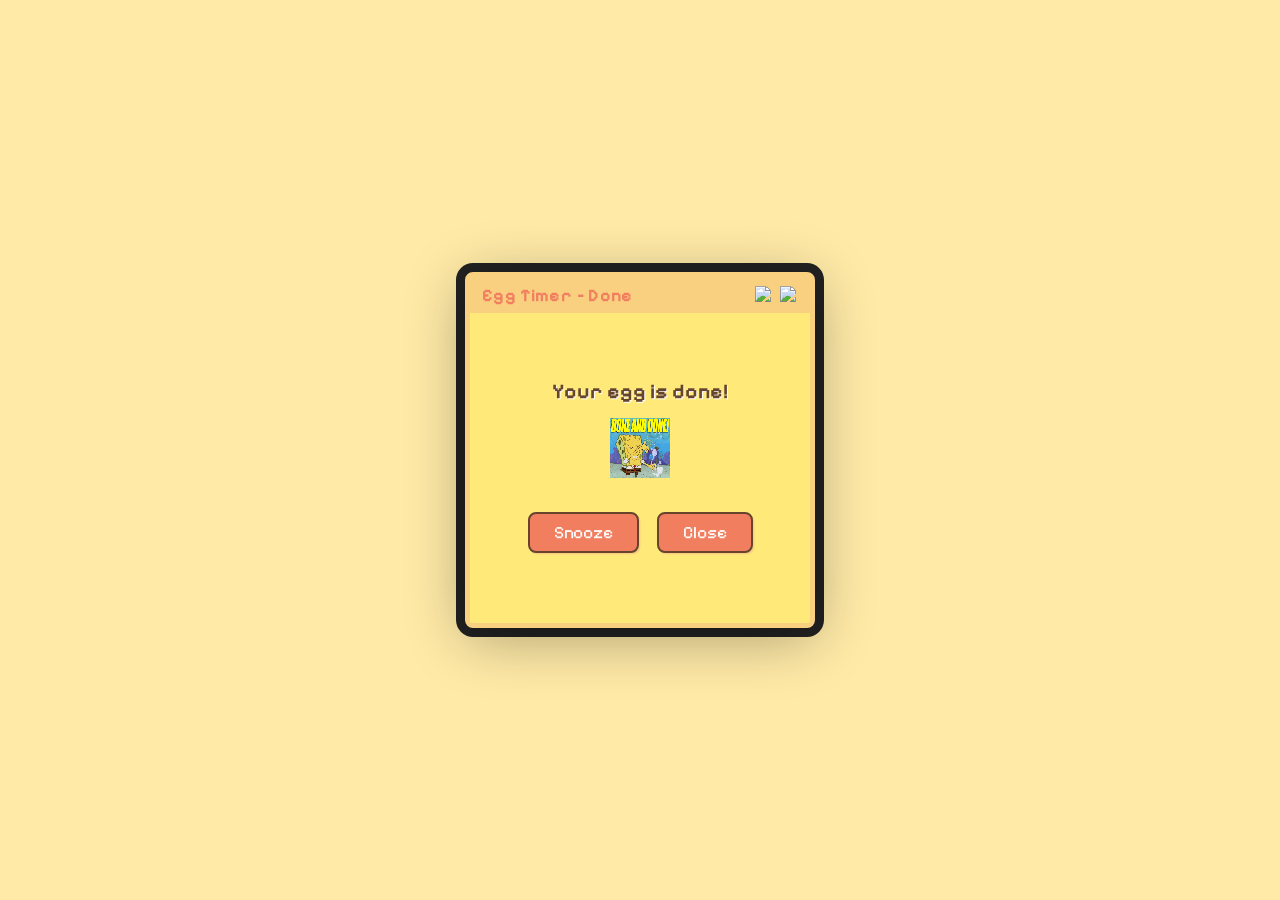
==== done.html @ 3d1ee56f "Initial commit: Retro Egg Timer Clone" ====
<!DOCTYPE html>
<html lang="en">
<head>
    <meta charset="UTF-8" />
    <meta name="viewport" content="width=device-width, initial-scale=1.0"/>
    <title>Egg Timer – Done</title>
    <link href="https://fonts.googleapis.com/css2?family=Pixelify+Sans:wght@700&display=swap" rel="stylesheet">
    <link rel="stylesheet" href="style.css" />
</head>
<body>
<div class="window">
    <div class="window-bar">
        <span class="window-title">Egg Timer – Done</span>
        <div class="window-icons">
            <img src="assets/minimize.png" alt="minimize" class="icon">
            <img src="assets/close.png" alt="close" class="icon">
        </div>
    </div>
    <div class="window-content done-content">
        <h2 class="done-title">Your egg is done!</h2>
        <img id="egg-done" src="assets/egg-done.gif" alt="Egg Done Animation" class="egg-gif" />
        <div class="done-btn-row">
            <button class="snooze-btn" onclick="window.location.href='timer.html?egg=soft'">Snooze</button>
            <button class="close-btn" onclick="window.location.href='index.html'">Close</button>
        </div>
    </div>
</div>
</body>
</html>
---- style.css ----
@import url('https://fonts.googleapis.com/css2?family=Pixelify+Sans:wght@700&display=swap');

:root {
    --yellow: #ffea79;
    --border-yellow: #f9d080;
    --brown: #67452d;
    --orange: #f07e5f;
    --white: #fff;
}

body {
    background: #ffeaa7;
    font-family: 'Pixelify Sans', monospace;
    margin: 0;
    padding: 0;
    min-height: 100vh;
    display: flex;
    justify-content: center;
    align-items: center;
}

.window {
    width: 340px;
    border: 5px solid var(--border-yellow);
    background: var(--yellow);
    box-shadow: 0 10px 60px #0005, 0 0 0 9px #222;
    border-radius: 8px;
    overflow: hidden;
}

.window-bar {
    background: var(--border-yellow);
    color: var(--orange);
    display: flex;
    align-items: center;
    justify-content: space-between;
    height: 36px;
    padding: 0 12px;
    font-size: 1.1rem;
    border-bottom: 2.5px solid var(--yellow);
}

.window-title {
    font-family: 'Pixelify Sans', monospace;
    font-weight: 700;
    letter-spacing: .02em;
}

.window-icons {
    display: flex;
    gap: 5px;
}
.icon {
    width: 18px; height: 18px;
    margin-left: 2px;
    image-rendering: pixelated;
}

.window-content {
    padding: 32px 0 36px 0;
    min-height: 260px;
    display: flex;
    flex-direction: column;
    align-items: center;
    position: relative;
    background: var(--yellow);
}

/* Clouds */
.cloud {
    position: absolute;
    z-index: 0;
    opacity: 0.92;
}
.cloud1 { left: 18px; top: 48px; width: 60px; }
.cloud2 { left: 160px; top: 125px; width: 84px; }
.cloud3 { left: 60px; top: 185px; width: 48px; }

.start-title {
    font-family: 'Pixelify Sans', monospace;
    color: var(--brown);
    font-size: 2.25rem;
    text-align: center;
    margin: 48px 0 28px 0;
    z-index: 1;
    line-height: 1.1;
    text-shadow: 1.5px 1.5px 0 var(--white);
}

.start-btn {
    background: var(--orange);
    color: var(--white);
    border: 2.5px solid var(--brown);
    font-family: 'Pixelify Sans', monospace;
    font-size: 1.3rem;
    padding: 12px 38px;
    border-radius: 9px;
    box-shadow: 2.5px 2.5px 0 var(--border-yellow);
    cursor: pointer;
    transition: background 0.14s, transform 0.07s;
    z-index: 1;
}
.start-btn:hover {
    background: #d96a4d;
    transform: scale(1.07);
}
.menu-content {
    display: flex;
    flex-direction: column;
    align-items: center;
    min-height: 280px;
    justify-content: flex-start;
    position: relative;
    background: var(--yellow);
}
.menu-title {
    color: var(--brown);
    font-family: 'Pixelify Sans', monospace;
    font-size: 1.4rem;
    margin-bottom: 24px;
    margin-top: 18px;
    text-shadow: 1.5px 1.5px 0 var(--white);
}
.egg-menu {
    display: flex;
    flex-wrap: wrap;
    gap: 24px;
    justify-content: center;
}
.egg-option {
    background: var(--border-yellow);
    border: 2.5px solid var(--brown);
    border-radius: 12px;
    box-shadow: 2.5px 2.5px 0 var(--yellow);
    padding: 18px 16px 12px 16px;
    min-width: 110px;
    min-height: 100px;
    font-family: 'Pixelify Sans', monospace;
    color: var(--brown);
    font-size: 1.15rem;
    cursor: pointer;
    transition: background 0.15s, transform 0.07s;
    display: flex;
    flex-direction: column;
    align-items: center;
    justify-content: center;
}
.egg-option:hover {
    background: #ffe28e;
    transform: scale(1.05);
}
.egg-icon {
    display: block;
    margin-bottom: 6px;
    height: 42px;
    image-rendering: pixelated;
}
.timer-content {
    display: flex;
    flex-direction: column;
    align-items: center;
    min-height: 280px;
    justify-content: flex-start;
    background: var(--yellow);
    position: relative;
}
.timer-title {
    color: var(--brown);
    font-family: 'Pixelify Sans', monospace;
    font-size: 1.3rem;
    margin-bottom: 14px;
    margin-top: 22px;
    text-shadow: 1.2px 1.2px 0 var(--white);
}
.egg-gif {
    width: 60px;
    height: 60px;
    image-rendering: pixelated;
    margin-bottom: 16px;
}
.timer-desc {
    font-family: 'Pixelify Sans', monospace;
    color: var(--brown);
    font-size: 1.08rem;
    margin-bottom: 9px;
    text-shadow: 1px 1px 0 var(--white);
}
.timer-countdown {
    font-family: 'Pixelify Sans', monospace;
    color: var(--orange);
    font-size: 2.5rem;
    font-weight: bold;
    margin-bottom: 18px;
    letter-spacing: 1.5px;
    text-shadow: 1.5px 1.5px 0 var(--white);
}
.cancel-btn {
    background: var(--border-yellow);
    color: var(--brown);
    border: 2.5px solid var(--brown);
    border-radius: 8px;
    font-family: 'Pixelify Sans', monospace;
    font-size: 1.09rem;
    padding: 8px 24px;
    box-shadow: 1.5px 1.5px 0 var(--yellow);
    cursor: pointer;
    transition: background 0.13s, transform 0.07s;
    margin-top: 10px;
}
.cancel-btn:hover {
    background: #ffe28e;
    transform: scale(1.05);
}
.done-content {
    display: flex;
    flex-direction: column;
    align-items: center;
    min-height: 240px;
    justify-content: flex-start;
    background: var(--yellow);
    position: relative;
}
.done-title {
    color: var(--brown);
    font-family: 'Pixelify Sans', monospace;
    font-size: 1.3rem;
    margin-bottom: 14px;
    margin-top: 32px;
    text-shadow: 1.2px 1.2px 0 var(--white);
}
.done-btn-row {
    display: flex;
    gap: 18px;
    margin-top: 18px;
}
.snooze-btn, .close-btn {
    background: var(--orange);
    color: var(--white);
    border: 2.5px solid var(--brown);
    border-radius: 8px;
    font-family: 'Pixelify Sans', monospace;
    font-size: 1.09rem;
    padding: 8px 24px;
    box-shadow: 1.5px 1.5px 0 var(--border-yellow);
    cursor: pointer;
    transition: background 0.13s, transform 0.07s;
}
.snooze-btn:hover, .close-btn:hover {
    background: #d96a4d;
    transform: scale(1.05);
}
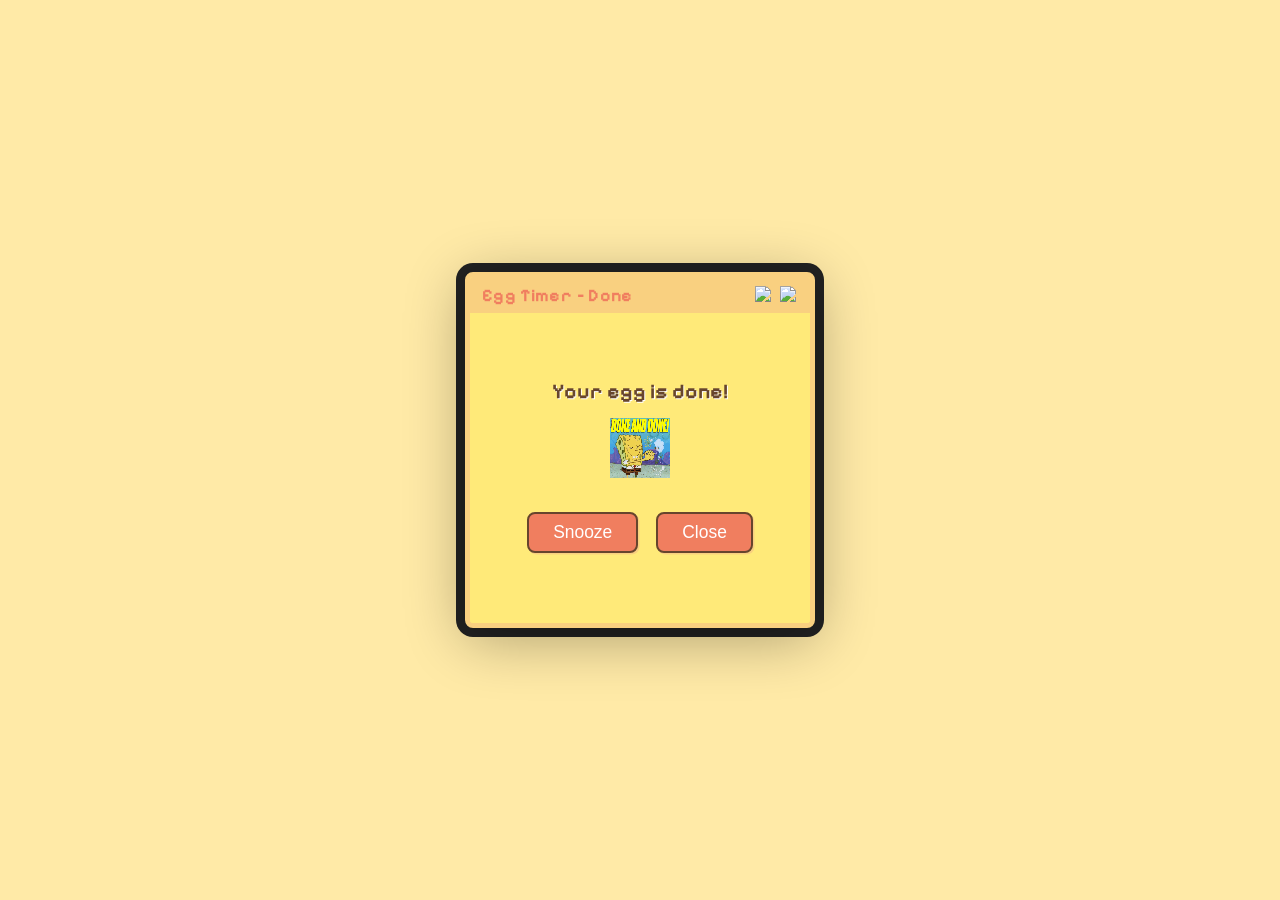
==== commit 444e8439: "Fix bugs, clean CSS, add .gitignore Co-authored-by: Infopibe <184152630+Infopibe@users.noreply.githu" ====
--- a/done.html
+++ b/done.html
@@ -20,10 +20,18 @@
         <h2 class="done-title">Your egg is done!</h2>
         <img id="egg-done" src="assets/egg-done.gif" alt="Egg Done Animation" class="egg-gif" />
         <div class="done-btn-row">
-            <button class="snooze-btn" onclick="window.location.href='timer.html?egg=soft'">Snooze</button>
-            <button class="close-btn" onclick="window.location.href='index.html'">Close</button>
+            <button class="btn snooze-btn">Snooze</button>
+            <button class="btn close-btn" onclick="window.location.href='index.html'">Close</button>
         </div>
     </div>
 </div>
+<script>
+    (function() {
+        const eggParam = new URLSearchParams(window.location.search).get('egg') || 'soft';
+        document.querySelector('.snooze-btn').onclick = function() {
+            window.location.href = 'timer.html?egg=' + eggParam;
+        };
+    })();
+</script>
 </body>
 </html>
--- a/style.css
+++ b/style.css
@@ -1,15 +1,14 @@
-@import url('https://fonts.googleapis.com/css2?family=Pixelify+Sans:wght@700&display=swap');
-
 :root {
     --yellow: #ffea79;
     --border-yellow: #f9d080;
     --brown: #67452d;
     --orange: #f07e5f;
     --white: #fff;
+    --bg: #ffeaa7;
 }
 
 body {
-    background: #ffeaa7;
+    background: var(--bg);
     font-family: 'Pixelify Sans', monospace;
     margin: 0;
     padding: 0;
@@ -41,7 +40,6 @@
 }
 
 .window-title {
-    font-family: 'Pixelify Sans', monospace;
     font-weight: 700;
     letter-spacing: .02em;
 }
@@ -62,6 +60,7 @@
     display: flex;
     flex-direction: column;
     align-items: center;
+    justify-content: flex-start;
     position: relative;
     background: var(--yellow);
 }
@@ -77,7 +76,6 @@
 .cloud3 { left: 60px; top: 185px; width: 48px; }
 
 .start-title {
-    font-family: 'Pixelify Sans', monospace;
     color: var(--brown);
     font-size: 2.25rem;
     text-align: center;
@@ -87,16 +85,23 @@
     text-shadow: 1.5px 1.5px 0 var(--white);
 }
 
+/* Shared button base */
+.btn {
+    border: 2.5px solid var(--brown);
+    border-radius: 8px;
+    font-size: 1.09rem;
+    padding: 8px 24px;
+    cursor: pointer;
+    transition: background 0.13s, transform 0.07s;
+}
+
 .start-btn {
     background: var(--orange);
     color: var(--white);
-    border: 2.5px solid var(--brown);
-    font-family: 'Pixelify Sans', monospace;
     font-size: 1.3rem;
     padding: 12px 38px;
     border-radius: 9px;
     box-shadow: 2.5px 2.5px 0 var(--border-yellow);
-    cursor: pointer;
     transition: background 0.14s, transform 0.07s;
     z-index: 1;
 }
@@ -105,17 +110,10 @@
     transform: scale(1.07);
 }
 .menu-content {
-    display: flex;
-    flex-direction: column;
-    align-items: center;
     min-height: 280px;
-    justify-content: flex-start;
-    position: relative;
-    background: var(--yellow);
 }
 .menu-title {
     color: var(--brown);
-    font-family: 'Pixelify Sans', monospace;
     font-size: 1.4rem;
     margin-bottom: 24px;
     margin-top: 18px;
@@ -135,7 +133,6 @@
     padding: 18px 16px 12px 16px;
     min-width: 110px;
     min-height: 100px;
-    font-family: 'Pixelify Sans', monospace;
     color: var(--brown);
     font-size: 1.15rem;
     cursor: pointer;
@@ -156,17 +153,10 @@
     image-rendering: pixelated;
 }
 .timer-content {
-    display: flex;
-    flex-direction: column;
-    align-items: center;
     min-height: 280px;
-    justify-content: flex-start;
-    background: var(--yellow);
-    position: relative;
 }
 .timer-title {
     color: var(--brown);
-    font-family: 'Pixelify Sans', monospace;
     font-size: 1.3rem;
     margin-bottom: 14px;
     margin-top: 22px;
@@ -179,14 +169,12 @@
     margin-bottom: 16px;
 }
 .timer-desc {
-    font-family: 'Pixelify Sans', monospace;
     color: var(--brown);
     font-size: 1.08rem;
     margin-bottom: 9px;
     text-shadow: 1px 1px 0 var(--white);
 }
 .timer-countdown {
-    font-family: 'Pixelify Sans', monospace;
     color: var(--orange);
     font-size: 2.5rem;
     font-weight: bold;
@@ -197,14 +185,7 @@
 .cancel-btn {
     background: var(--border-yellow);
     color: var(--brown);
-    border: 2.5px solid var(--brown);
-    border-radius: 8px;
-    font-family: 'Pixelify Sans', monospace;
-    font-size: 1.09rem;
-    padding: 8px 24px;
     box-shadow: 1.5px 1.5px 0 var(--yellow);
-    cursor: pointer;
-    transition: background 0.13s, transform 0.07s;
     margin-top: 10px;
 }
 .cancel-btn:hover {
@@ -212,17 +193,10 @@
     transform: scale(1.05);
 }
 .done-content {
-    display: flex;
-    flex-direction: column;
-    align-items: center;
     min-height: 240px;
-    justify-content: flex-start;
-    background: var(--yellow);
-    position: relative;
 }
 .done-title {
     color: var(--brown);
-    font-family: 'Pixelify Sans', monospace;
     font-size: 1.3rem;
     margin-bottom: 14px;
     margin-top: 32px;
@@ -236,14 +210,7 @@
 .snooze-btn, .close-btn {
     background: var(--orange);
     color: var(--white);
-    border: 2.5px solid var(--brown);
-    border-radius: 8px;
-    font-family: 'Pixelify Sans', monospace;
-    font-size: 1.09rem;
-    padding: 8px 24px;
     box-shadow: 1.5px 1.5px 0 var(--border-yellow);
-    cursor: pointer;
-    transition: background 0.13s, transform 0.07s;
 }
 .snooze-btn:hover, .close-btn:hover {
     background: #d96a4d;
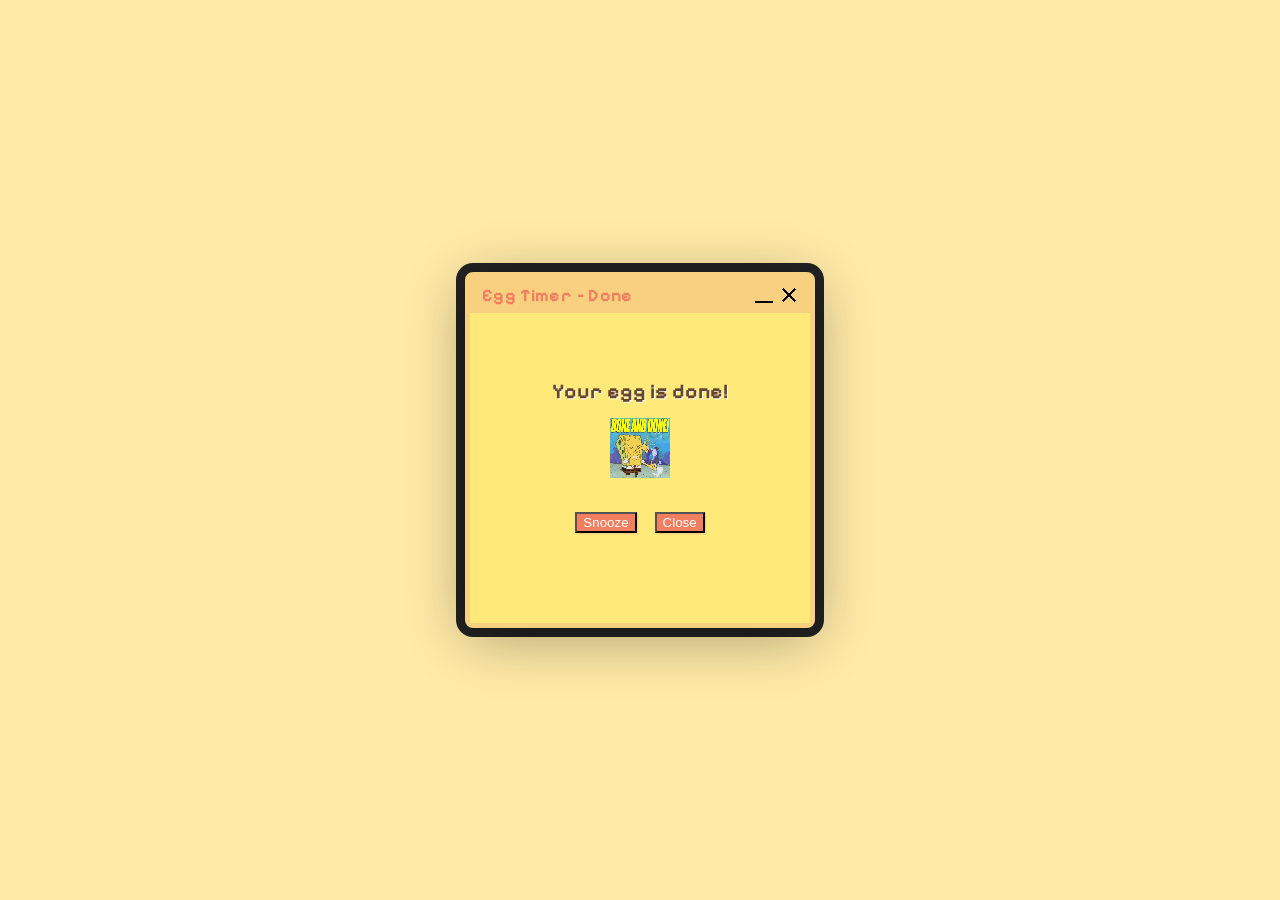
==== commit bac1e4f1: "feat: optimize code, convert to SPA, add PWA support for web/Android/iOS - Fix broken window icon re" ====
--- a/done.html
+++ b/done.html
@@ -12,26 +12,25 @@
     <div class="window-bar">
         <span class="window-title">Egg Timer – Done</span>
         <div class="window-icons">
-            <img src="assets/minimize.png" alt="minimize" class="icon">
-            <img src="assets/close.png" alt="close" class="icon">
+            <img src="assets/8664917_window_minimize_icon.png" alt="minimize" class="icon">
+            <img src="assets/211651_close_round_icon.png" alt="close" class="icon">
         </div>
     </div>
     <div class="window-content done-content">
         <h2 class="done-title">Your egg is done!</h2>
         <img id="egg-done" src="assets/egg-done.gif" alt="Egg Done Animation" class="egg-gif" />
         <div class="done-btn-row">
-            <button class="btn snooze-btn">Snooze</button>
-            <button class="btn close-btn" onclick="window.location.href='index.html'">Close</button>
+            <!-- Snooze reuses the egg type from the URL param passed by timer.html -->
+            <button class="snooze-btn" id="snooze-btn">Snooze</button>
+            <button class="close-btn" onclick="window.location.href='index.html'">Close</button>
         </div>
     </div>
 </div>
 <script>
-    (function() {
-        const eggParam = new URLSearchParams(window.location.search).get('egg') || 'soft';
-        document.querySelector('.snooze-btn').onclick = function() {
-            window.location.href = 'timer.html?egg=' + eggParam;
-        };
-    })();
+    var egg = new URLSearchParams(window.location.search).get('egg') || 'soft';
+    document.getElementById('snooze-btn').addEventListener('click', function() {
+        window.location.href = 'timer.html?egg=' + encodeURIComponent(egg);
+    });
 </script>
 </body>
 </html>
